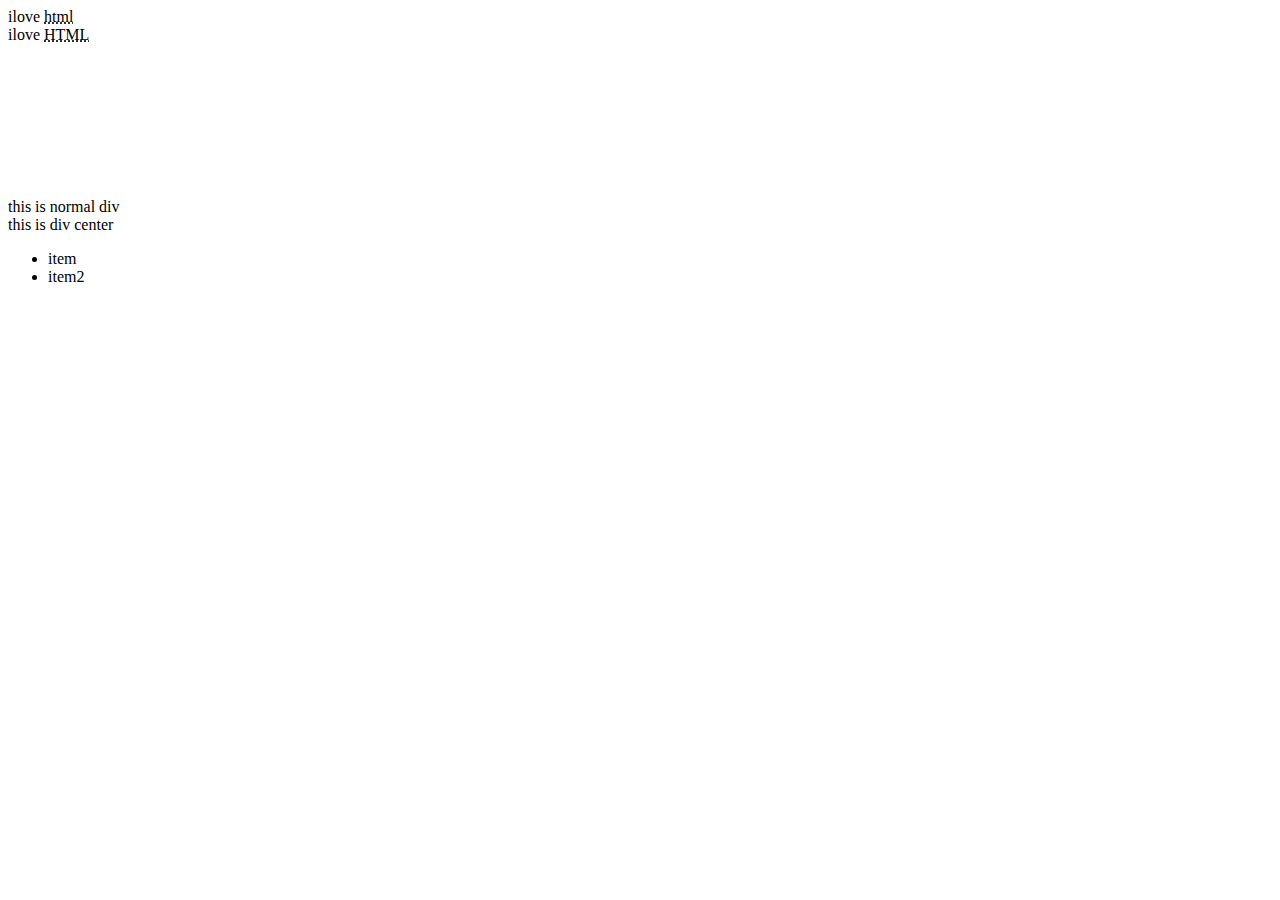
==== index.html @ 31c7a1a9 "Add css file" ====
<!DOCTYPE html>
<html>
  <head>
    <meta charset "utf8"/>
    <title> Deprecated Tags  </title>
    <link rel ="stylesheet" href = "css/app.css"  />
    <basefont clor ="red" size "4">
  </head>
  <body>
      <!---
        Course Deprecated tags:
        [Acronym]               => abbr
        [Applet]                => object
        [Basefont]  [Big]       => css
        [Big]                   => css
        [center]                => css
        [dir]                   => ul or ol
      --->
      
      <!--[1] : deprecated tag : acronym => abbr  -->
      <div> ilove <acronym title = "Hyper Text Markup Languge"> html </acyronyom></div>
      <div> ilove <abbr title = "Hyper Text Markup Languge ">HTML </abbr></div>

      <!--[2] : deprecated tag : applet  => object -->
      <applet></applet>
      <object> </object>

      <!--[3] : deprecated tag : basefont  & big => css -->
      <div>this is normal div </div>

      <!--[4] : deprecated tag : center  => css -->
      <div> this is div center </div>
      <!--[5] deprecated tag : dir => ul  -->
      <dir>
        <li>item</li>
        <li>item2</li>
      </dir>


  </body>
</html>
---- css/app.css ----
div{
  text-algin : center ;
  

}
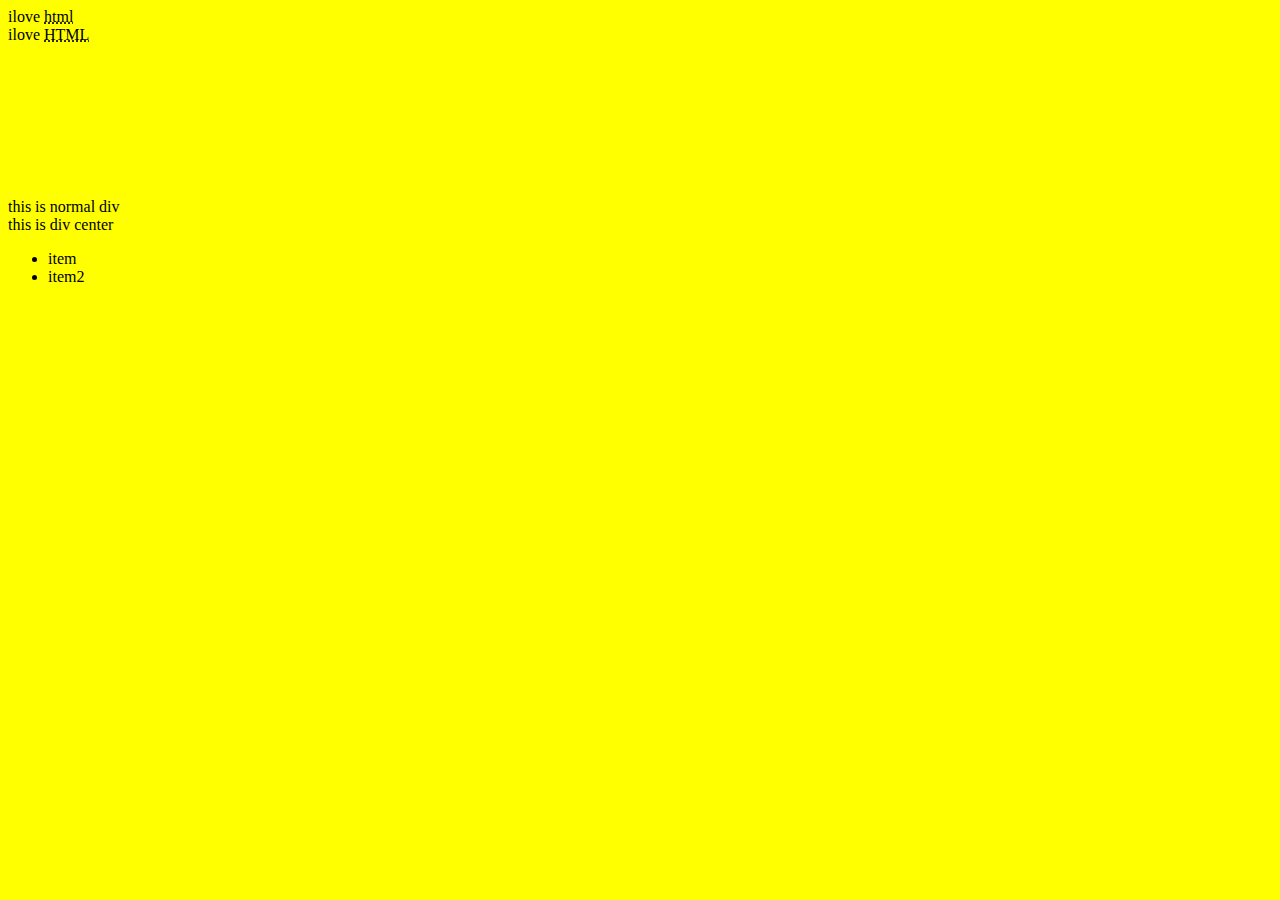
==== commit 0727a365: "end deprecated tag lesson" ====
--- a/index.html
+++ b/index.html
@@ -3,7 +3,7 @@
   <head>
     <meta charset "utf8"/>
     <title> Deprecated Tags  </title>
-    <link rel ="stylesheet" href = "css/app.css"  />
+    <link rel="stylesheet" href="css/app.css"  />
     <basefont clor ="red" size "4">
   </head>
   <body>
@@ -15,8 +15,11 @@
         [Big]                   => css
         [center]                => css
         [dir]                   => ul or ol
+        [frameset]
+        [strike]                => css
+        [tt]                    => css
       --->
-      
+
       <!--[1] : deprecated tag : acronym => abbr  -->
       <div> ilove <acronym title = "Hyper Text Markup Languge"> html </acyronyom></div>
       <div> ilove <abbr title = "Hyper Text Markup Languge ">HTML </abbr></div>
@@ -35,7 +38,6 @@
         <li>item</li>
         <li>item2</li>
       </dir>
-
-
+      <!--[6] :  deprecated tag tt =>css -->
   </body>
 </html>
--- a/css/app.css
+++ b/css/app.css
@@ -1,5 +1,8 @@
 div{
   text-algin : center ;
-  
+
 
 }
+body{
+  background-color: yellow;
+}
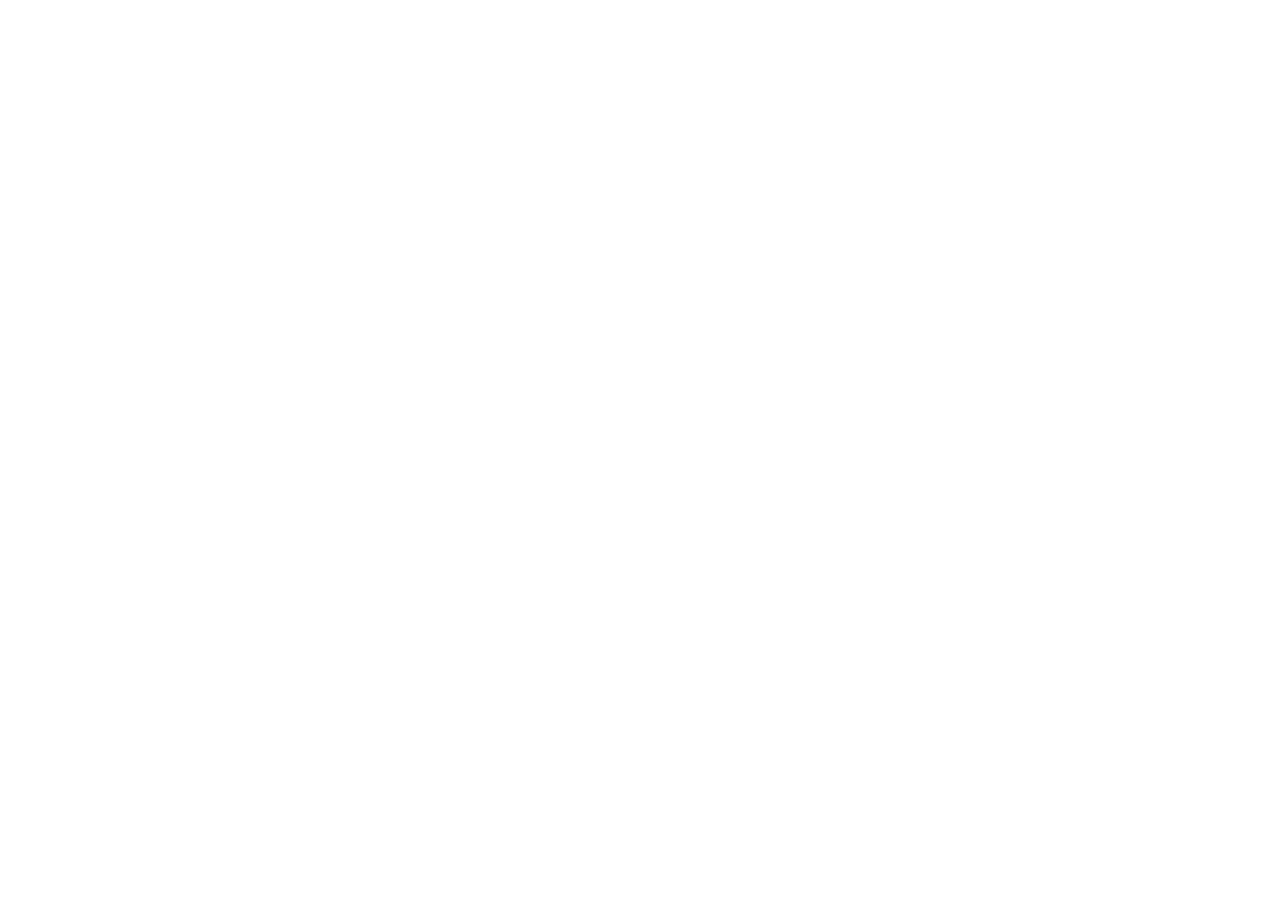
==== commit ed28d0c0: "Add files via upload" ====
--- a/index.html
+++ b/index.html
@@ -1,43 +1,96 @@
-<!DOCTYPE html>
-<html>
-  <head>
-    <meta charset "utf8"/>
-    <title> Deprecated Tags  </title>
-    <link rel="stylesheet" href="css/app.css"  />
-    <basefont clor ="red" size "4">
-  </head>
-  <body>
-      <!---
-        Course Deprecated tags:
-        [Acronym]               => abbr
-        [Applet]                => object
-        [Basefont]  [Big]       => css
-        [Big]                   => css
-        [center]                => css
-        [dir]                   => ul or ol
-        [frameset]
-        [strike]                => css
-        [tt]                    => css
-      --->
-
-      <!--[1] : deprecated tag : acronym => abbr  -->
-      <div> ilove <acronym title = "Hyper Text Markup Languge"> html </acyronyom></div>
-      <div> ilove <abbr title = "Hyper Text Markup Languge ">HTML </abbr></div>
-
-      <!--[2] : deprecated tag : applet  => object -->
-      <applet></applet>
-      <object> </object>
-
-      <!--[3] : deprecated tag : basefont  & big => css -->
-      <div>this is normal div </div>
-
-      <!--[4] : deprecated tag : center  => css -->
-      <div> this is div center </div>
-      <!--[5] deprecated tag : dir => ul  -->
-      <dir>
-        <li>item</li>
-        <li>item2</li>
-      </dir>
-      <!--[6] :  deprecated tag tt =>css -->
-  </body>
-</html>
+<!DOCTYPE html>
+<html>
+<head>
+  <meta charset = "utf-8"/>
+  <title> Course Html5 </html>
+  <link rel="stylesheet" href ="css/style.css" />
+</head>
+<body>
+
+  <!--start header Tag -->
+  <header>
+    <h1> Course Html5</h1>
+    <p> News Form Attribuites <span> [Autocomplte,Autofocus, Novalidate] </pan></p>
+  </header>
+  <!-- start Tag navbar-->
+  <nav>
+    <ul>
+      <li>Home</li>
+      <li>About</li>
+      <li>Services</li>
+      <li>Contact Us</li>
+    </ul>
+  </nav>
+  <!--start Tag article-->
+  <article>
+    <header>
+    </header>
+    <section>
+    </section>
+  </article>
+  <!--start Tag aside -->
+  <aside>
+    <header>
+    </header>
+    <section>
+      <h3>semantics</h3>
+      <ul>
+        <li>Autocomple</li>
+        <li>Autofus</li>
+        <li>Novalidate</li>
+      </ul>
+      <h3>News Tags</h3>
+      <ul>
+        <h3>News Tags part1</h3>
+        <ul>
+          <li>header</li>
+          <li>article</li>
+          <li>aside</li>
+          <li>nav</li>
+          <li>footer</li>
+
+        </ul>
+        <h3>News Tags part2</h3>
+        <ul>
+          <li>aside</li>
+          <li>main</li>
+        </ul>
+        <h3>News Tags part3</h3>
+        <ul>
+          <li>meter</li>
+          <li>progress</li>
+        </ul>
+        <h3>News Tags part4</h3>
+        <ul>
+          <li>detais</li>
+          <li>mark</li>
+          <li>wbr</li>
+        </ul>
+        <h3>News Tags part5</h3>
+        <ul>
+          <li>figure</li>
+          <li>figcation</li>
+        </ul>
+        <h3>News Tags part6</h3>
+        <ul>
+          <li>time</li>
+          <li>dialog</li>
+          <li>bdi</li>
+        </ul>
+      </ul>
+
+      <h3>News Form Attributes</h3>
+      <ul>
+        <li>Autocomple</li>
+        <li>Autofus</li>
+        <li>Novalidate</li>
+      </ul>
+    </section>
+  </aside>
+  <!-- Start div class clearfix-->
+  <div class = "clearfix"></div>
+  <!--start Tag Footer-->
+  <footer>
+  </footer>
+</body>
+</html>
